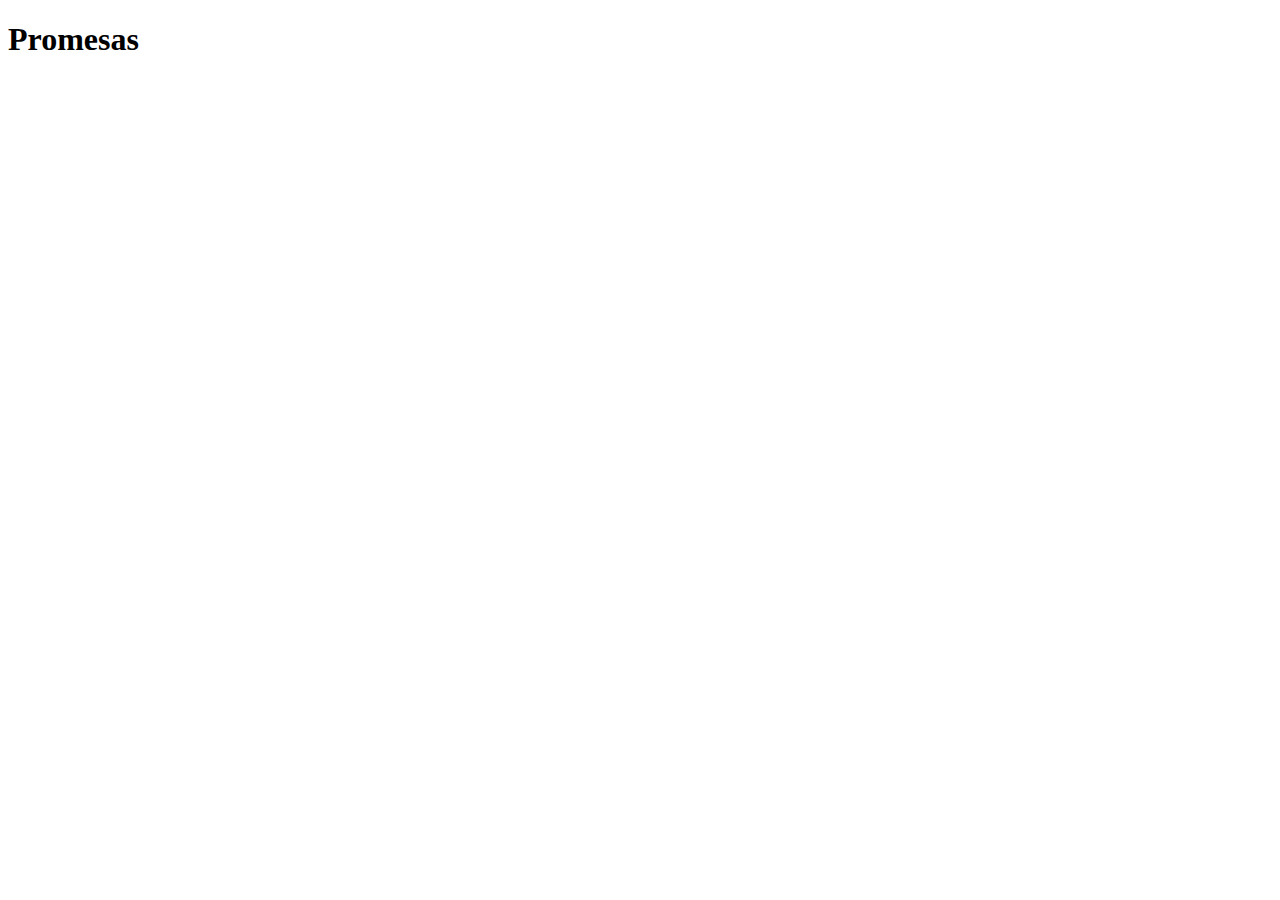
==== principios-js/promesas.html @ 0b4a75ae "trabajando con fetch y funciones asincronas, ademas de agregar elemenots al DOM" ====
<!DOCTYPE html>
<html lang="en">
<head>
    <meta charset="UTF-8">
    <meta name="viewport" content="width=device-width, initial-scale=1.0">
    <title>Promesas</title>
</head>
<body>

    <h1>Promesas</h1>
    <ul id="listaProductos">
       
    </ul>
    

    <script src="./js/fetch.js"></script>
    <!-- <script src="./js/promesas.js"></script> -->
</body>
</html>
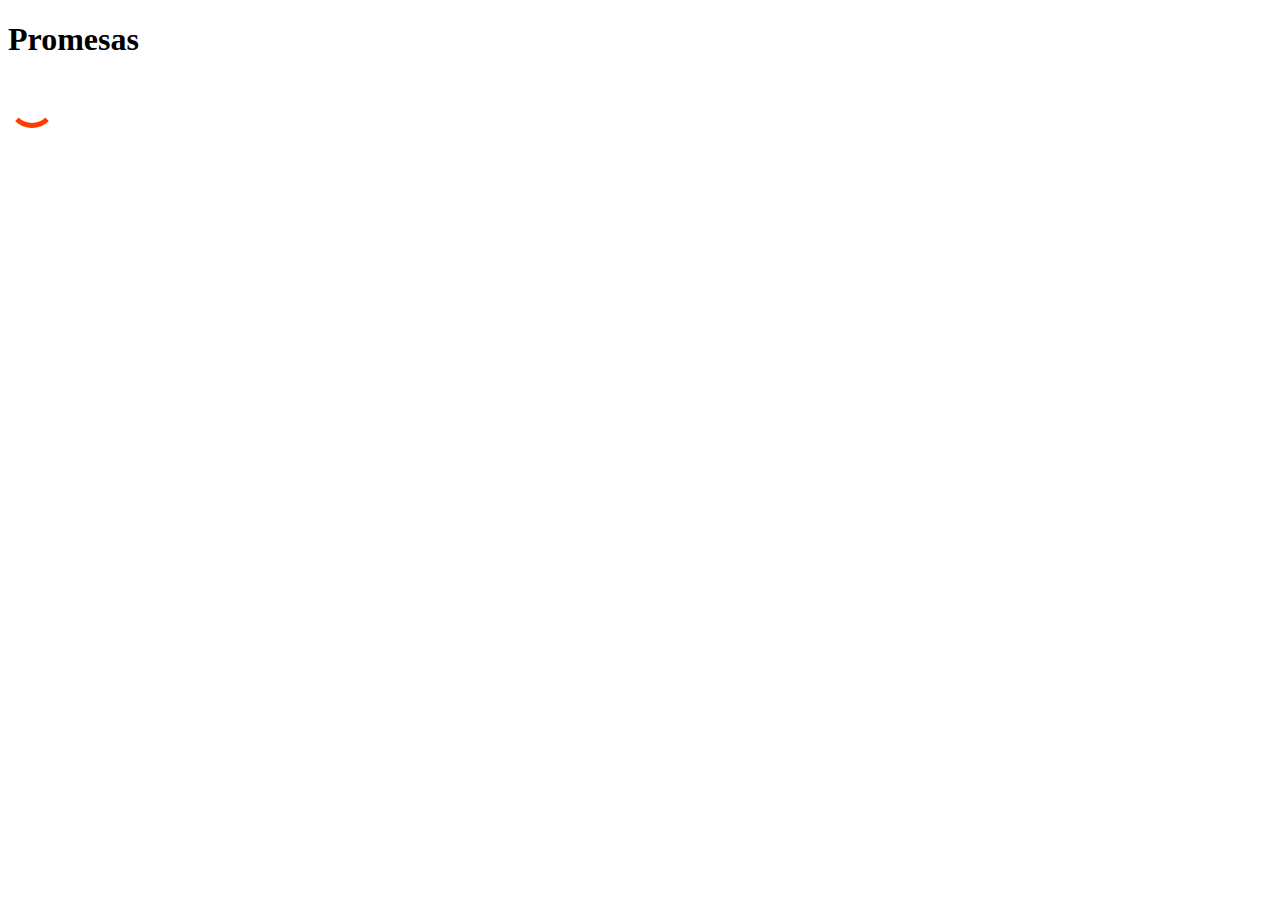
==== commit 2b05e85c: "trabajando con local y sessionStorgae y haciendo la navegacion con el objeto window" ====
--- a/principios-js/promesas.html
+++ b/principios-js/promesas.html
@@ -1,19 +1,50 @@
 <!DOCTYPE html>
 <html lang="en">
-<head>
-    <meta charset="UTF-8">
-    <meta name="viewport" content="width=device-width, initial-scale=1.0">
+  <head>
+    <meta charset="UTF-8" />
+    <meta name="viewport" content="width=device-width, initial-scale=1.0" />
     <title>Promesas</title>
-</head>
-<body>
+    <link href="https://cdn.jsdelivr.net/npm/bootstrap@5.3.0/dist/css/bootstrap.min.css" rel="stylesheet" integrity="sha384-9ndCyUaIbzAi2FUVXJi0CjmCapSmO7SnpJef0486qhLnuZ2cdeRhO02iuK6FUUVM" crossorigin="anonymous">
+    <style>
+      .loader {
+        width: 48px;
+        height: 48px;
+        border: 5px solid #fff;
+        border-bottom-color: #ff3d00;
+        border-radius: 50%;
+        display: inline-block;
+        box-sizing: border-box;
+        animation: rotation 1s linear infinite;
+      }
 
+      @keyframes rotation {
+        0% {
+          transform: rotate(0deg);
+        }
+        100% {
+          transform: rotate(360deg);
+        }
+      }
+
+      .hidden {
+        display: none;
+      }
+    </style>
+  </head>
+  <body>
     <h1>Promesas</h1>
-    <ul id="listaProductos">
-       
-    </ul>
-    
+
+    <span class="loader"></span>
+
+   <div class="container">
+
+    <div id="listaProductos" class="row row-cols-md-3">
+
+    </div>
+
+   </div>
 
     <script src="./js/fetch.js"></script>
     <!-- <script src="./js/promesas.js"></script> -->
-</body>
-</html>+  </body>
+</html>
